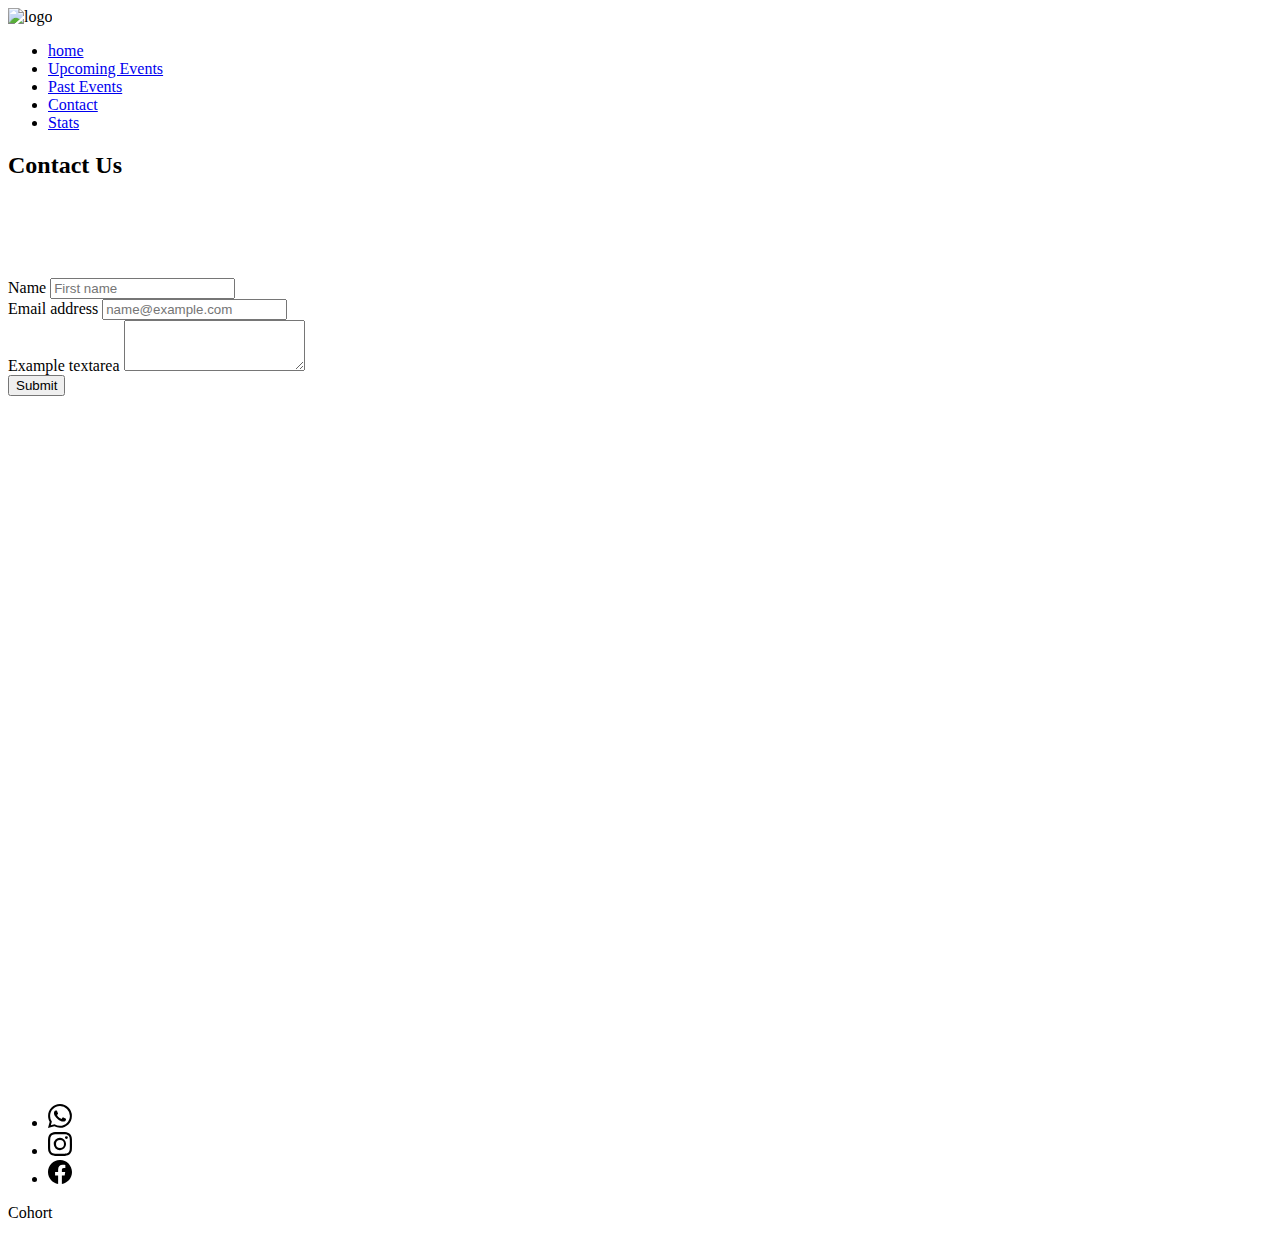
==== contact.html @ 5dbbdced "hice contact" ====
<!DOCTYPE html>
<html lang="en">

<head>
    <meta charset="UTF-8">
    <meta http-equiv="X-UA-Compatible" content="IE=edge">
    <meta name="viewport" content="width=device-width, initial-scale=1.0">
    <title>home</title>
    <link href="https://cdn.jsdelivr.net/npm/bootstrap@5.3.0-alpha1/dist/css/bootstrap.min.css" rel="stylesheet"
        integrity="sha384-GLhlTQ8iRABdZLl6O3oVMWSktQOp6b7In1Zl3/Jr59b6EGGoI1aFkw7cmDA6j6gD" crossorigin="anonymous">
    <link rel="icon" href="./assets/Logo-Amazing-Events.ico">
    <link rel="stylesheet" href="style.css">
</head>

<body>
    <header class="container justify-content-center">
        <div class="d-flex row justify-content-center">
            <nav class="navbar navbar-expand-lg bg-body-tertiary row">
                <div class="col ms-5 ">
                    <img id="logonav" src="./assets/logo_amazing_avents.png" alt="logo">

                </div>
                <div class="container-fluid col justify-content-end">

                    <ul class="nav nav-pills">
                        <li class="nav-item">
                            <a class="nav-link" href="./index.html">home</a>
                        </li>
                        <li class="nav-item">
                            <a class="nav-link" href="./upcoming_events.html">Upcoming Events</a>
                        </li>
                        <li class="nav-item">
                            <a class="nav-link" href="./past_events.html">Past Events</a>
                        </li>
                        <li class="nav-item">
                            <a class="nav-link active" aria-current="page" href="#">Contact</a>
                        </li>
                        <li class="nav-item">
                            <a class="nav-link" href="./stats.html">Stats</a>
                        </li>


                    </ul>
                </div>

            </nav>
        </div>
        <div class="d-flex row bg-body-secondary  mt-1 h-100 justify-content-center">

            <h2 class="col-6 d-flex order-1 justify-content-center mt-5 ">Contact Us</h2>

            <span class="col-2 carousel-control-prev-icon order-0 mt-5" aria-hidden="true"></span>

            <span class="col-2  carousel-control-next-icon order-2 mt-5 m" aria-hidden="true"></span>

        </div>

    </header>
    <main class="container justify-content-center bg-body-tertiary">
        <div class="container justify-content-center w-25 pt-4 ">
            <div class="mb-3">
                <label for="exampleFormControlInput0" class="form-label">Name</label>
                <input type="text" class="form-control" placeholder="First name" aria-label="First name">

            </div>
            <div class="mb-3">
                <label for="exampleFormControlInput1" class="form-label">Email address</label>
                <input type="email" class="form-control" id="exampleFormControlInput1" placeholder="name@example.com">
            </div>
            <div class="mb-3 ">
                <label for="exampleFormControlTextarea1" class="form-label">Example textarea</label>
                <textarea class="form-control" id="exampleFormControlTextarea1" rows="3"></textarea>
            </div>
            <button type="submit" class="btn btn-primary">Submit</button>
        </div>

    </main>
    <footer class="container d-flex mt-2 bg-secondary">
        <svg xmlns="http://www.w3.org/2000/svg" style="display: none;">

            <symbol id="facebook" viewBox="0 0 16 16">
                <path
                    d="M16 8.049c0-4.446-3.582-8.05-8-8.05C3.58 0-.002 3.603-.002 8.05c0 4.017 2.926 7.347 6.75 7.951v-5.625h-2.03V8.05H6.75V6.275c0-2.017 1.195-3.131 3.022-3.131.876 0 1.791.157 1.791.157v1.98h-1.009c-.993 0-1.303.621-1.303 1.258v1.51h2.218l-.354 2.326H9.25V16c3.824-.604 6.75-3.934 6.75-7.951z" />
            </symbol>
            <symbol id="instagram" viewBox="0 0 16 16">
                <path
                    d="M8 0C5.829 0 5.556.01 4.703.048 3.85.088 3.269.222 2.76.42a3.917 3.917 0 0 0-1.417.923A3.927 3.927 0 0 0 .42 2.76C.222 3.268.087 3.85.048 4.7.01 5.555 0 5.827 0 8.001c0 2.172.01 2.444.048 3.297.04.852.174 1.433.372 1.942.205.526.478.972.923 1.417.444.445.89.719 1.416.923.51.198 1.09.333 1.942.372C5.555 15.99 5.827 16 8 16s2.444-.01 3.298-.048c.851-.04 1.434-.174 1.943-.372a3.916 3.916 0 0 0 1.416-.923c.445-.445.718-.891.923-1.417.197-.509.332-1.09.372-1.942C15.99 10.445 16 10.173 16 8s-.01-2.445-.048-3.299c-.04-.851-.175-1.433-.372-1.941a3.926 3.926 0 0 0-.923-1.417A3.911 3.911 0 0 0 13.24.42c-.51-.198-1.092-.333-1.943-.372C10.443.01 10.172 0 7.998 0h.003zm-.717 1.442h.718c2.136 0 2.389.007 3.232.046.78.035 1.204.166 1.486.275.373.145.64.319.92.599.28.28.453.546.598.92.11.281.24.705.275 1.485.039.843.047 1.096.047 3.231s-.008 2.389-.047 3.232c-.035.78-.166 1.203-.275 1.485a2.47 2.47 0 0 1-.599.919c-.28.28-.546.453-.92.598-.28.11-.704.24-1.485.276-.843.038-1.096.047-3.232.047s-2.39-.009-3.233-.047c-.78-.036-1.203-.166-1.485-.276a2.478 2.478 0 0 1-.92-.598 2.48 2.48 0 0 1-.6-.92c-.109-.281-.24-.705-.275-1.485-.038-.843-.046-1.096-.046-3.233 0-2.136.008-2.388.046-3.231.036-.78.166-1.204.276-1.486.145-.373.319-.64.599-.92.28-.28.546-.453.92-.598.282-.11.705-.24 1.485-.276.738-.034 1.024-.044 2.515-.045v.002zm4.988 1.328a.96.96 0 1 0 0 1.92.96.96 0 0 0 0-1.92zm-4.27 1.122a4.109 4.109 0 1 0 0 8.217 4.109 4.109 0 0 0 0-8.217zm0 1.441a2.667 2.667 0 1 1 0 5.334 2.667 2.667 0 0 1 0-5.334z" />
            </symbol>

            <symbol id="whatsapp" viewBox="0 0 16 16">
                <path
                    d="M13.601 2.326A7.854 7.854 0 0 0 7.994 0C3.627 0 .068 3.558.064 7.926c0 1.399.366 2.76 1.057 3.965L0 16l4.204-1.102a7.933 7.933 0 0 0 3.79.965h.004c4.368 0 7.926-3.558 7.93-7.93A7.898 7.898 0 0 0 13.6 2.326zM7.994 14.521a6.573 6.573 0 0 1-3.356-.92l-.24-.144-2.494.654.666-2.433-.156-.251a6.56 6.56 0 0 1-1.007-3.505c0-3.626 2.957-6.584 6.591-6.584a6.56 6.56 0 0 1 4.66 1.931 6.557 6.557 0 0 1 1.928 4.66c-.004 3.639-2.961 6.592-6.592 6.592zm3.615-4.934c-.197-.099-1.17-.578-1.353-.646-.182-.065-.315-.099-.445.099-.133.197-.513.646-.627.775-.114.133-.232.148-.43.05-.197-.1-.836-.308-1.592-.985-.59-.525-.985-1.175-1.103-1.372-.114-.198-.011-.304.088-.403.087-.088.197-.232.296-.346.1-.114.133-.198.198-.33.065-.134.034-.248-.015-.347-.05-.099-.445-1.076-.612-1.47-.16-.389-.323-.335-.445-.34-.114-.007-.247-.007-.38-.007a.729.729 0 0 0-.529.247c-.182.198-.691.677-.691 1.654 0 .977.71 1.916.81 2.049.098.133 1.394 2.132 3.383 2.992.47.205.84.326 1.129.418.475.152.904.129 1.246.08.38-.058 1.171-.48 1.338-.943.164-.464.164-.86.114-.943-.049-.084-.182-.133-.38-.232z" />
            </symbol>
        </svg>



        <ul class="nav col-md-4  list-unstyled d-flex mt-3">
            <li class="ms-3"><a class="text-muted" href="#"><svg class="bi" width="24" height="24">
                        <use xlink:href="#whatsapp" />
                    </svg></a></li>
            <li class="ms-3"><a class="text-muted" href="#"><svg class="bi" width="24" height="24">
                        <use xlink:href="#instagram" />
                    </svg></a></li>
            <li class="ms-3"><a class="text-muted" href="#"><svg class="bi" width="24" height="24">
                        <use xlink:href="#facebook" />
                    </svg></a></li>
        </ul>
        <div class="col d-flex justify-content-end mt-3 me-4">
            <p>Cohort</p>

        </div>

    </footer>



    <script src="https://cdn.jsdelivr.net/npm/bootstrap@5.3.0-alpha1/dist/js/bootstrap.bundle.min.js"
        integrity="sha384-w76AqPfDkMBDXo30jS1Sgez6pr3x5MlQ1ZAGC+nuZB+EYdgRZgiwxhTBTkF7CXvN"
        crossorigin="anonymous"></script>
</body>

</html>
---- style.css ----
header{
    height: 30vh;
    /* background-color: aqua; */
}
nav{
    min-height: 5vh;
}
main{
    min-height: 90vh;
    /* background-color: rgb(21, 63, 141);*/
}
footer{
    min-height: 5vh;
}
#logonav{
    width: 100px;
}
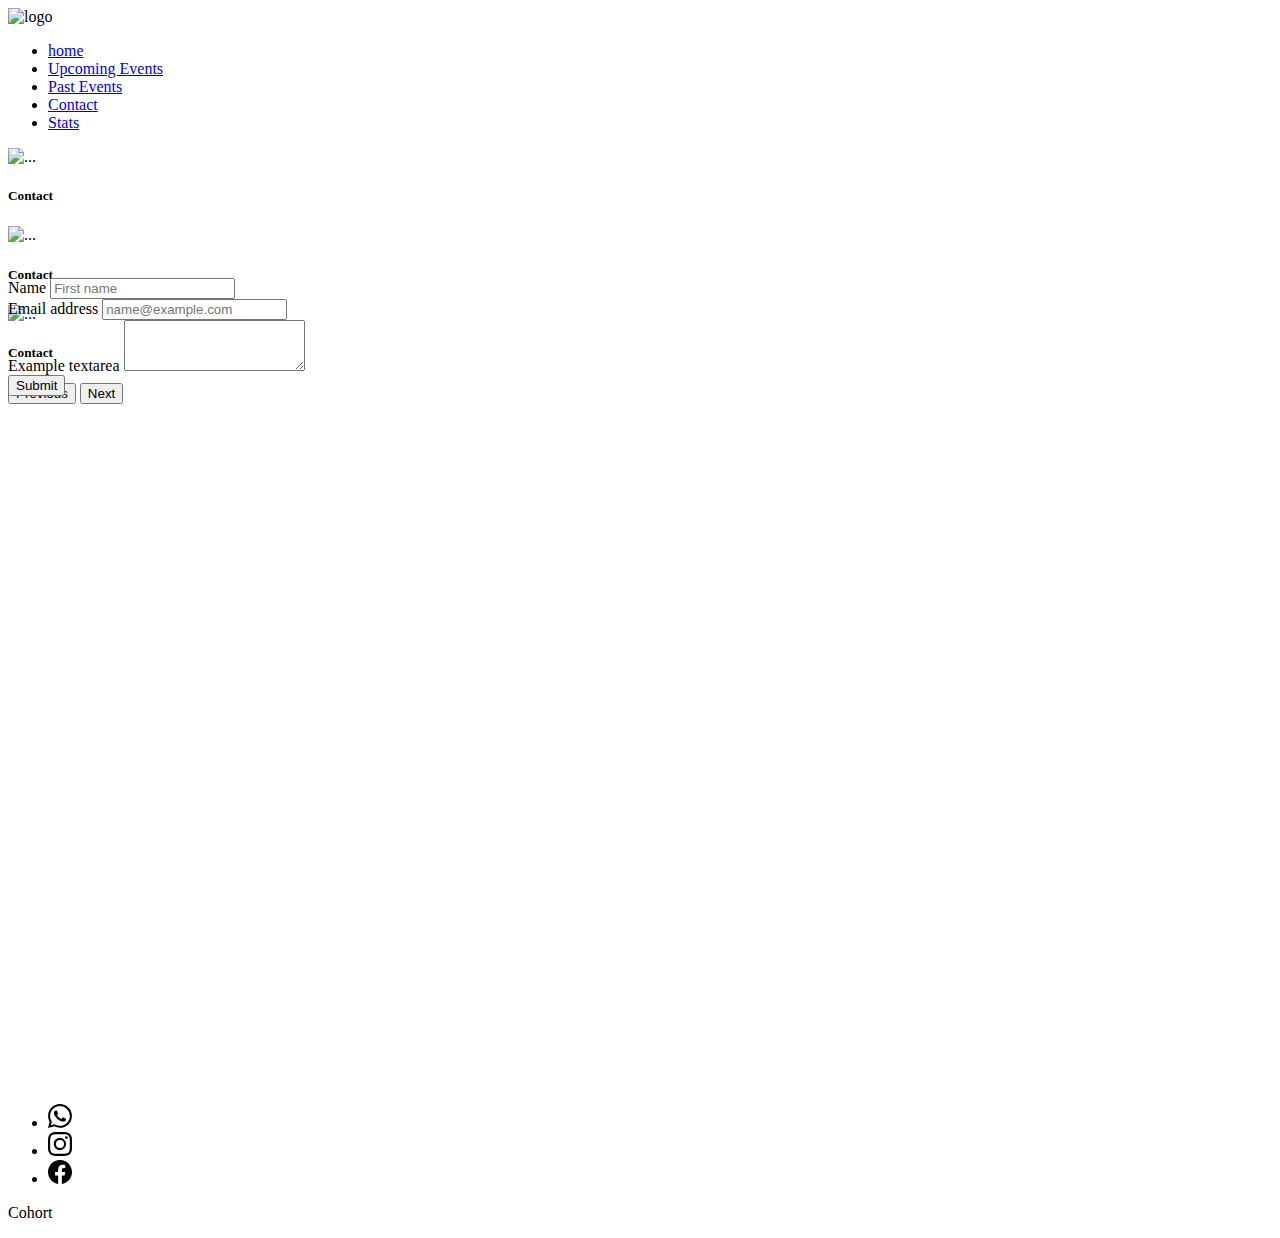
==== commit 32d1c5d5: "puse el carousel en todas las paginas" ====
--- a/contact.html
+++ b/contact.html
@@ -5,7 +5,7 @@
     <meta charset="UTF-8">
     <meta http-equiv="X-UA-Compatible" content="IE=edge">
     <meta name="viewport" content="width=device-width, initial-scale=1.0">
-    <title>home</title>
+    <title>contact</title>
     <link href="https://cdn.jsdelivr.net/npm/bootstrap@5.3.0-alpha1/dist/css/bootstrap.min.css" rel="stylesheet"
         integrity="sha384-GLhlTQ8iRABdZLl6O3oVMWSktQOp6b7In1Zl3/Jr59b6EGGoI1aFkw7cmDA6j6gD" crossorigin="anonymous">
     <link rel="icon" href="./assets/Logo-Amazing-Events.ico">
@@ -45,33 +45,61 @@
 
             </nav>
         </div>
-        <div class="d-flex row bg-body-secondary  mt-1 h-100 justify-content-center">
+        <div id="carouselExampleCaptions"
+                class="carousel slide carousel-fade d-flex row bg-info-subtle  justify-content-center">
 
-            <h2 class="col-6 d-flex order-1 justify-content-center mt-5 ">Contact Us</h2>
-
-            <span class="col-2 carousel-control-prev-icon order-0 mt-5" aria-hidden="true"></span>
-
-            <span class="col-2  carousel-control-next-icon order-2 mt-5 m" aria-hidden="true"></span>
-
-        </div>
+                <div class="carousel-inner">
+                    <div class="carousel-item active">
+                        <img src="./assets/carrousel1.jpg" class="d-block w-100" alt="...">
+                        <div class="carousel-caption d-none d-md-block">
+                            <h5>Contact</h5>
+                            
+                        </div>
+                    </div>
+                    <div class="carousel-item">
+                        <img src="./assets/carrousel2.jpg" class="d-block w-100" alt="...">
+                        <div class="carousel-caption d-none d-md-block">
+                            <h5>Contact</h5>
+                            
+                        </div>
+                    </div>
+                    <div class="carousel-item">
+                        <img src="./assets/carrousel3.jpg" class="d-block w-100" alt="...">
+                        <div class="carousel-caption d-none d-md-block">
+                            <h5>Contact</h5>
+                            
+                        </div>
+                    </div>
+                </div>
+                <button class="carousel-control-prev" type="button" data-bs-target="#carouselExampleCaptions"
+                    data-bs-slide="prev">
+                    <span class="carousel-control-prev-icon" aria-hidden="true"></span>
+                    <span class="visually-hidden">Previous</span>
+                </button>
+                <button class="carousel-control-next" type="button" data-bs-target="#carouselExampleCaptions"
+                    data-bs-slide="next">
+                    <span class="carousel-control-next-icon" aria-hidden="true"></span>
+                    <span class="visually-hidden">Next</span>
+                </button>
+            </div>
 
     </header>
     <main class="container justify-content-center bg-body-tertiary">
-        <div class="container justify-content-center w-25 pt-4 ">
-            <div class="mb-3">
-                <label for="exampleFormControlInput0" class="form-label">Name</label>
+        <div class="container card py-3  my-3 justify-content-center align-content-center row ">
+            <div class="mb-3 col-sm-12 col-md-6">
+                <label for="exampleFormControlInput1" class="form-label">Name</label>
                 <input type="text" class="form-control" placeholder="First name" aria-label="First name">
 
             </div>
-            <div class="mb-3">
+            <div class="mb-3 col-sm-12 col-md-6">
                 <label for="exampleFormControlInput1" class="form-label">Email address</label>
                 <input type="email" class="form-control" id="exampleFormControlInput1" placeholder="name@example.com">
             </div>
-            <div class="mb-3 ">
+            <div class="mb-3 col-sm-12 col-md-6">
                 <label for="exampleFormControlTextarea1" class="form-label">Example textarea</label>
                 <textarea class="form-control" id="exampleFormControlTextarea1" rows="3"></textarea>
             </div>
-            <button type="submit" class="btn btn-primary">Submit</button>
+            <button type="submit" class="btn btn-primary col-sm-12 col-md-6 col-lg-2">Submit</button>
         </div>
 
     </main>
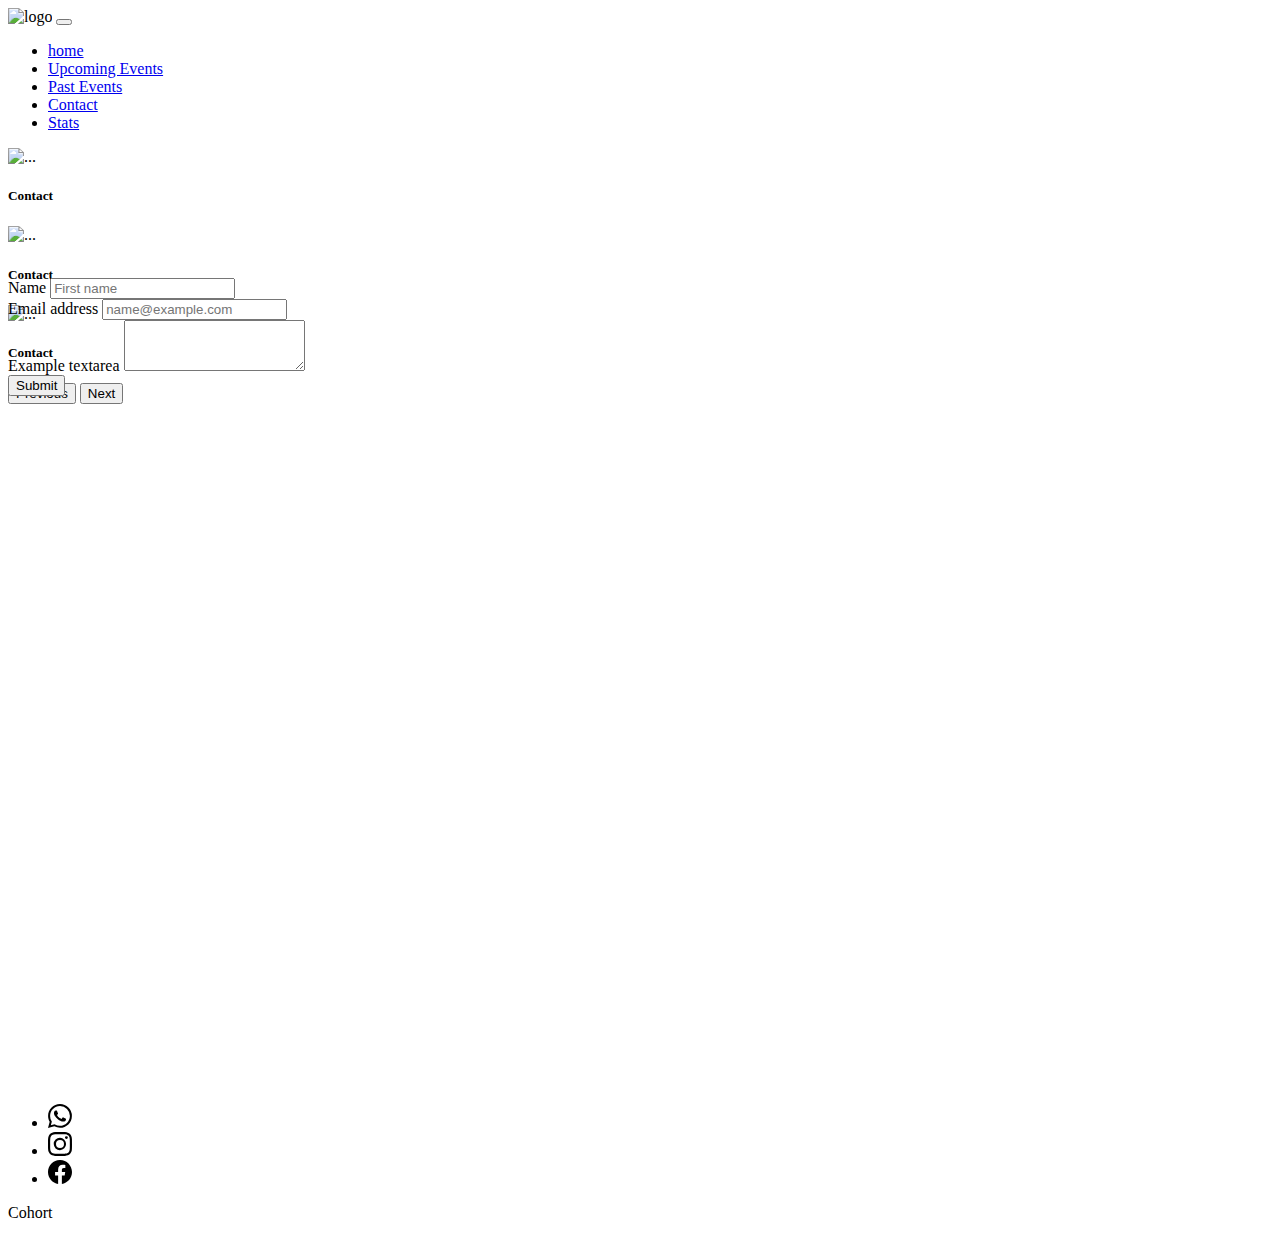
==== commit 56cfccef: "arregle errores" ====
--- a/contact.html
+++ b/contact.html
@@ -13,38 +13,52 @@
 </head>
 
 <body>
-    <header class="container justify-content-center">
-        <div class="d-flex row justify-content-center">
-            <nav class="navbar navbar-expand-lg bg-body-tertiary row">
-                <div class="col ms-5 ">
+    <header class=" container-fluid bg-black">
+        <!-- navbar -->
+        <div class="container">
+            <nav class="navbar navbar-expand-md ">
+                <div class="container-fluid">
+                    <!-- icono -->
+                    <a class="navbar-brand" href="#"></a>
                     <img id="logonav" src="./assets/logo_amazing_avents.png" alt="logo">
 
-                </div>
-                <div class="container-fluid col justify-content-end">
-
-                    <ul class="nav nav-pills">
-                        <li class="nav-item">
-                            <a class="nav-link" href="./index.html">home</a>
-                        </li>
-                        <li class="nav-item">
-                            <a class="nav-link" href="./upcoming_events.html">Upcoming Events</a>
-                        </li>
-                        <li class="nav-item">
-                            <a class="nav-link" href="./past_events.html">Past Events</a>
-                        </li>
-                        <li class="nav-item">
-                            <a class="nav-link active" aria-current="page" href="#">Contact</a>
-                        </li>
-                        <li class="nav-item">
-                            <a class="nav-link" href="./stats.html">Stats</a>
-                        </li>
+                    <!-- botones menu -->
+                    <button class="navbar-toggler" type="button" data-bs-toggle="collapse" data-bs-target="#menu"
+                        aria-controls="menu" aria-expanded="false" aria-label="Toggle navigation">
+                        <span class="navbar-toggler-icon"></span>
+                    </button>
 
 
-                    </ul>
+                    <!-- elementos del menu colapsable -->
+                    <div class=" collapse navbar-collapse" id="menu">
+                        <ul class="nav nav-pills ms-auto">
+                            <li class="nav-item">
+                                <a class="nav-link" href="./index.html">home</a>
+                            </li>
+                            <li class="nav-item">
+                                <a class="nav-link" href="./upcoming_events.html">Upcoming Events</a>
+                            </li>
+                            <li class="nav-item">
+                                <a class="nav-link" href="./past_events.html">Past Events</a>
+                            </li>
+                            <li class="nav-item">
+                                <a class="nav-link active" aria-current="page" href="#">Contact</a>
+                            </li>
+                            <li class="nav-item">
+                                <a class="nav-link" href="./stats.html">Stats</a>
+                            </li>
+                            
+
+
+                        </ul>
+
+                    </div>
+
                 </div>
 
             </nav>
         </div>
+        <!-- carousel -->
         <div id="carouselExampleCaptions"
                 class="carousel slide carousel-fade d-flex row bg-info-subtle  justify-content-center">
 
@@ -103,42 +117,45 @@
         </div>
 
     </main>
-    <footer class="container d-flex mt-2 bg-secondary">
-        <svg xmlns="http://www.w3.org/2000/svg" style="display: none;">
+    <footer class="container-fluid mt-2 bg-secondary">
+        <div class="container d-flex">
+            <svg xmlns="http://www.w3.org/2000/svg" style="display: none;">
 
-            <symbol id="facebook" viewBox="0 0 16 16">
-                <path
-                    d="M16 8.049c0-4.446-3.582-8.05-8-8.05C3.58 0-.002 3.603-.002 8.05c0 4.017 2.926 7.347 6.75 7.951v-5.625h-2.03V8.05H6.75V6.275c0-2.017 1.195-3.131 3.022-3.131.876 0 1.791.157 1.791.157v1.98h-1.009c-.993 0-1.303.621-1.303 1.258v1.51h2.218l-.354 2.326H9.25V16c3.824-.604 6.75-3.934 6.75-7.951z" />
-            </symbol>
-            <symbol id="instagram" viewBox="0 0 16 16">
-                <path
-                    d="M8 0C5.829 0 5.556.01 4.703.048 3.85.088 3.269.222 2.76.42a3.917 3.917 0 0 0-1.417.923A3.927 3.927 0 0 0 .42 2.76C.222 3.268.087 3.85.048 4.7.01 5.555 0 5.827 0 8.001c0 2.172.01 2.444.048 3.297.04.852.174 1.433.372 1.942.205.526.478.972.923 1.417.444.445.89.719 1.416.923.51.198 1.09.333 1.942.372C5.555 15.99 5.827 16 8 16s2.444-.01 3.298-.048c.851-.04 1.434-.174 1.943-.372a3.916 3.916 0 0 0 1.416-.923c.445-.445.718-.891.923-1.417.197-.509.332-1.09.372-1.942C15.99 10.445 16 10.173 16 8s-.01-2.445-.048-3.299c-.04-.851-.175-1.433-.372-1.941a3.926 3.926 0 0 0-.923-1.417A3.911 3.911 0 0 0 13.24.42c-.51-.198-1.092-.333-1.943-.372C10.443.01 10.172 0 7.998 0h.003zm-.717 1.442h.718c2.136 0 2.389.007 3.232.046.78.035 1.204.166 1.486.275.373.145.64.319.92.599.28.28.453.546.598.92.11.281.24.705.275 1.485.039.843.047 1.096.047 3.231s-.008 2.389-.047 3.232c-.035.78-.166 1.203-.275 1.485a2.47 2.47 0 0 1-.599.919c-.28.28-.546.453-.92.598-.28.11-.704.24-1.485.276-.843.038-1.096.047-3.232.047s-2.39-.009-3.233-.047c-.78-.036-1.203-.166-1.485-.276a2.478 2.478 0 0 1-.92-.598 2.48 2.48 0 0 1-.6-.92c-.109-.281-.24-.705-.275-1.485-.038-.843-.046-1.096-.046-3.233 0-2.136.008-2.388.046-3.231.036-.78.166-1.204.276-1.486.145-.373.319-.64.599-.92.28-.28.546-.453.92-.598.282-.11.705-.24 1.485-.276.738-.034 1.024-.044 2.515-.045v.002zm4.988 1.328a.96.96 0 1 0 0 1.92.96.96 0 0 0 0-1.92zm-4.27 1.122a4.109 4.109 0 1 0 0 8.217 4.109 4.109 0 0 0 0-8.217zm0 1.441a2.667 2.667 0 1 1 0 5.334 2.667 2.667 0 0 1 0-5.334z" />
-            </symbol>
+                <symbol id="facebook" viewBox="0 0 16 16">
+                    <path
+                        d="M16 8.049c0-4.446-3.582-8.05-8-8.05C3.58 0-.002 3.603-.002 8.05c0 4.017 2.926 7.347 6.75 7.951v-5.625h-2.03V8.05H6.75V6.275c0-2.017 1.195-3.131 3.022-3.131.876 0 1.791.157 1.791.157v1.98h-1.009c-.993 0-1.303.621-1.303 1.258v1.51h2.218l-.354 2.326H9.25V16c3.824-.604 6.75-3.934 6.75-7.951z" />
+                </symbol>
+                <symbol id="instagram" viewBox="0 0 16 16">
+                    <path
+                        d="M8 0C5.829 0 5.556.01 4.703.048 3.85.088 3.269.222 2.76.42a3.917 3.917 0 0 0-1.417.923A3.927 3.927 0 0 0 .42 2.76C.222 3.268.087 3.85.048 4.7.01 5.555 0 5.827 0 8.001c0 2.172.01 2.444.048 3.297.04.852.174 1.433.372 1.942.205.526.478.972.923 1.417.444.445.89.719 1.416.923.51.198 1.09.333 1.942.372C5.555 15.99 5.827 16 8 16s2.444-.01 3.298-.048c.851-.04 1.434-.174 1.943-.372a3.916 3.916 0 0 0 1.416-.923c.445-.445.718-.891.923-1.417.197-.509.332-1.09.372-1.942C15.99 10.445 16 10.173 16 8s-.01-2.445-.048-3.299c-.04-.851-.175-1.433-.372-1.941a3.926 3.926 0 0 0-.923-1.417A3.911 3.911 0 0 0 13.24.42c-.51-.198-1.092-.333-1.943-.372C10.443.01 10.172 0 7.998 0h.003zm-.717 1.442h.718c2.136 0 2.389.007 3.232.046.78.035 1.204.166 1.486.275.373.145.64.319.92.599.28.28.453.546.598.92.11.281.24.705.275 1.485.039.843.047 1.096.047 3.231s-.008 2.389-.047 3.232c-.035.78-.166 1.203-.275 1.485a2.47 2.47 0 0 1-.599.919c-.28.28-.546.453-.92.598-.28.11-.704.24-1.485.276-.843.038-1.096.047-3.232.047s-2.39-.009-3.233-.047c-.78-.036-1.203-.166-1.485-.276a2.478 2.478 0 0 1-.92-.598 2.48 2.48 0 0 1-.6-.92c-.109-.281-.24-.705-.275-1.485-.038-.843-.046-1.096-.046-3.233 0-2.136.008-2.388.046-3.231.036-.78.166-1.204.276-1.486.145-.373.319-.64.599-.92.28-.28.546-.453.92-.598.282-.11.705-.24 1.485-.276.738-.034 1.024-.044 2.515-.045v.002zm4.988 1.328a.96.96 0 1 0 0 1.92.96.96 0 0 0 0-1.92zm-4.27 1.122a4.109 4.109 0 1 0 0 8.217 4.109 4.109 0 0 0 0-8.217zm0 1.441a2.667 2.667 0 1 1 0 5.334 2.667 2.667 0 0 1 0-5.334z" />
+                </symbol>
 
-            <symbol id="whatsapp" viewBox="0 0 16 16">
-                <path
-                    d="M13.601 2.326A7.854 7.854 0 0 0 7.994 0C3.627 0 .068 3.558.064 7.926c0 1.399.366 2.76 1.057 3.965L0 16l4.204-1.102a7.933 7.933 0 0 0 3.79.965h.004c4.368 0 7.926-3.558 7.93-7.93A7.898 7.898 0 0 0 13.6 2.326zM7.994 14.521a6.573 6.573 0 0 1-3.356-.92l-.24-.144-2.494.654.666-2.433-.156-.251a6.56 6.56 0 0 1-1.007-3.505c0-3.626 2.957-6.584 6.591-6.584a6.56 6.56 0 0 1 4.66 1.931 6.557 6.557 0 0 1 1.928 4.66c-.004 3.639-2.961 6.592-6.592 6.592zm3.615-4.934c-.197-.099-1.17-.578-1.353-.646-.182-.065-.315-.099-.445.099-.133.197-.513.646-.627.775-.114.133-.232.148-.43.05-.197-.1-.836-.308-1.592-.985-.59-.525-.985-1.175-1.103-1.372-.114-.198-.011-.304.088-.403.087-.088.197-.232.296-.346.1-.114.133-.198.198-.33.065-.134.034-.248-.015-.347-.05-.099-.445-1.076-.612-1.47-.16-.389-.323-.335-.445-.34-.114-.007-.247-.007-.38-.007a.729.729 0 0 0-.529.247c-.182.198-.691.677-.691 1.654 0 .977.71 1.916.81 2.049.098.133 1.394 2.132 3.383 2.992.47.205.84.326 1.129.418.475.152.904.129 1.246.08.38-.058 1.171-.48 1.338-.943.164-.464.164-.86.114-.943-.049-.084-.182-.133-.38-.232z" />
-            </symbol>
-        </svg>
+                <symbol id="whatsapp" viewBox="0 0 16 16">
+                    <path
+                        d="M13.601 2.326A7.854 7.854 0 0 0 7.994 0C3.627 0 .068 3.558.064 7.926c0 1.399.366 2.76 1.057 3.965L0 16l4.204-1.102a7.933 7.933 0 0 0 3.79.965h.004c4.368 0 7.926-3.558 7.93-7.93A7.898 7.898 0 0 0 13.6 2.326zM7.994 14.521a6.573 6.573 0 0 1-3.356-.92l-.24-.144-2.494.654.666-2.433-.156-.251a6.56 6.56 0 0 1-1.007-3.505c0-3.626 2.957-6.584 6.591-6.584a6.56 6.56 0 0 1 4.66 1.931 6.557 6.557 0 0 1 1.928 4.66c-.004 3.639-2.961 6.592-6.592 6.592zm3.615-4.934c-.197-.099-1.17-.578-1.353-.646-.182-.065-.315-.099-.445.099-.133.197-.513.646-.627.775-.114.133-.232.148-.43.05-.197-.1-.836-.308-1.592-.985-.59-.525-.985-1.175-1.103-1.372-.114-.198-.011-.304.088-.403.087-.088.197-.232.296-.346.1-.114.133-.198.198-.33.065-.134.034-.248-.015-.347-.05-.099-.445-1.076-.612-1.47-.16-.389-.323-.335-.445-.34-.114-.007-.247-.007-.38-.007a.729.729 0 0 0-.529.247c-.182.198-.691.677-.691 1.654 0 .977.71 1.916.81 2.049.098.133 1.394 2.132 3.383 2.992.47.205.84.326 1.129.418.475.152.904.129 1.246.08.38-.058 1.171-.48 1.338-.943.164-.464.164-.86.114-.943-.049-.084-.182-.133-.38-.232z" />
+                </symbol>
+            </svg>
 
 
 
-        <ul class="nav col-md-4  list-unstyled d-flex mt-3">
-            <li class="ms-3"><a class="text-muted" href="#"><svg class="bi" width="24" height="24">
-                        <use xlink:href="#whatsapp" />
-                    </svg></a></li>
-            <li class="ms-3"><a class="text-muted" href="#"><svg class="bi" width="24" height="24">
-                        <use xlink:href="#instagram" />
-                    </svg></a></li>
-            <li class="ms-3"><a class="text-muted" href="#"><svg class="bi" width="24" height="24">
-                        <use xlink:href="#facebook" />
-                    </svg></a></li>
-        </ul>
-        <div class="col d-flex justify-content-end mt-3 me-4">
-            <p>Cohort</p>
+            <ul class="nav col-md-4  list-unstyled d-flex mt-3">
+                <li class="ms-3"><a class="text-muted" href="https://www.whatsapp.com/?lang=es"><svg class="bi" width="24" height="24">
+                            <use xlink:href="#whatsapp" />
+                        </svg></a></li>
+                <li class="ms-3"><a class="text-muted" href="https://www.instagram.com/"><svg class="bi" width="24" height="24">
+                            <use xlink:href="#instagram" />
+                        </svg></a></li>
+                <li class="ms-3"><a class="text-muted" href="https://www.facebook.com/"><svg class="bi" width="24" height="24">
+                            <use xlink:href="#facebook" />
+                        </svg></a></li>
+            </ul>
+            <div class="col d-flex justify-content-end mt-3 me-4">
+                <p>Cohort</p>
+
+            </div>
+
 
         </div>
-
     </footer>
 
 
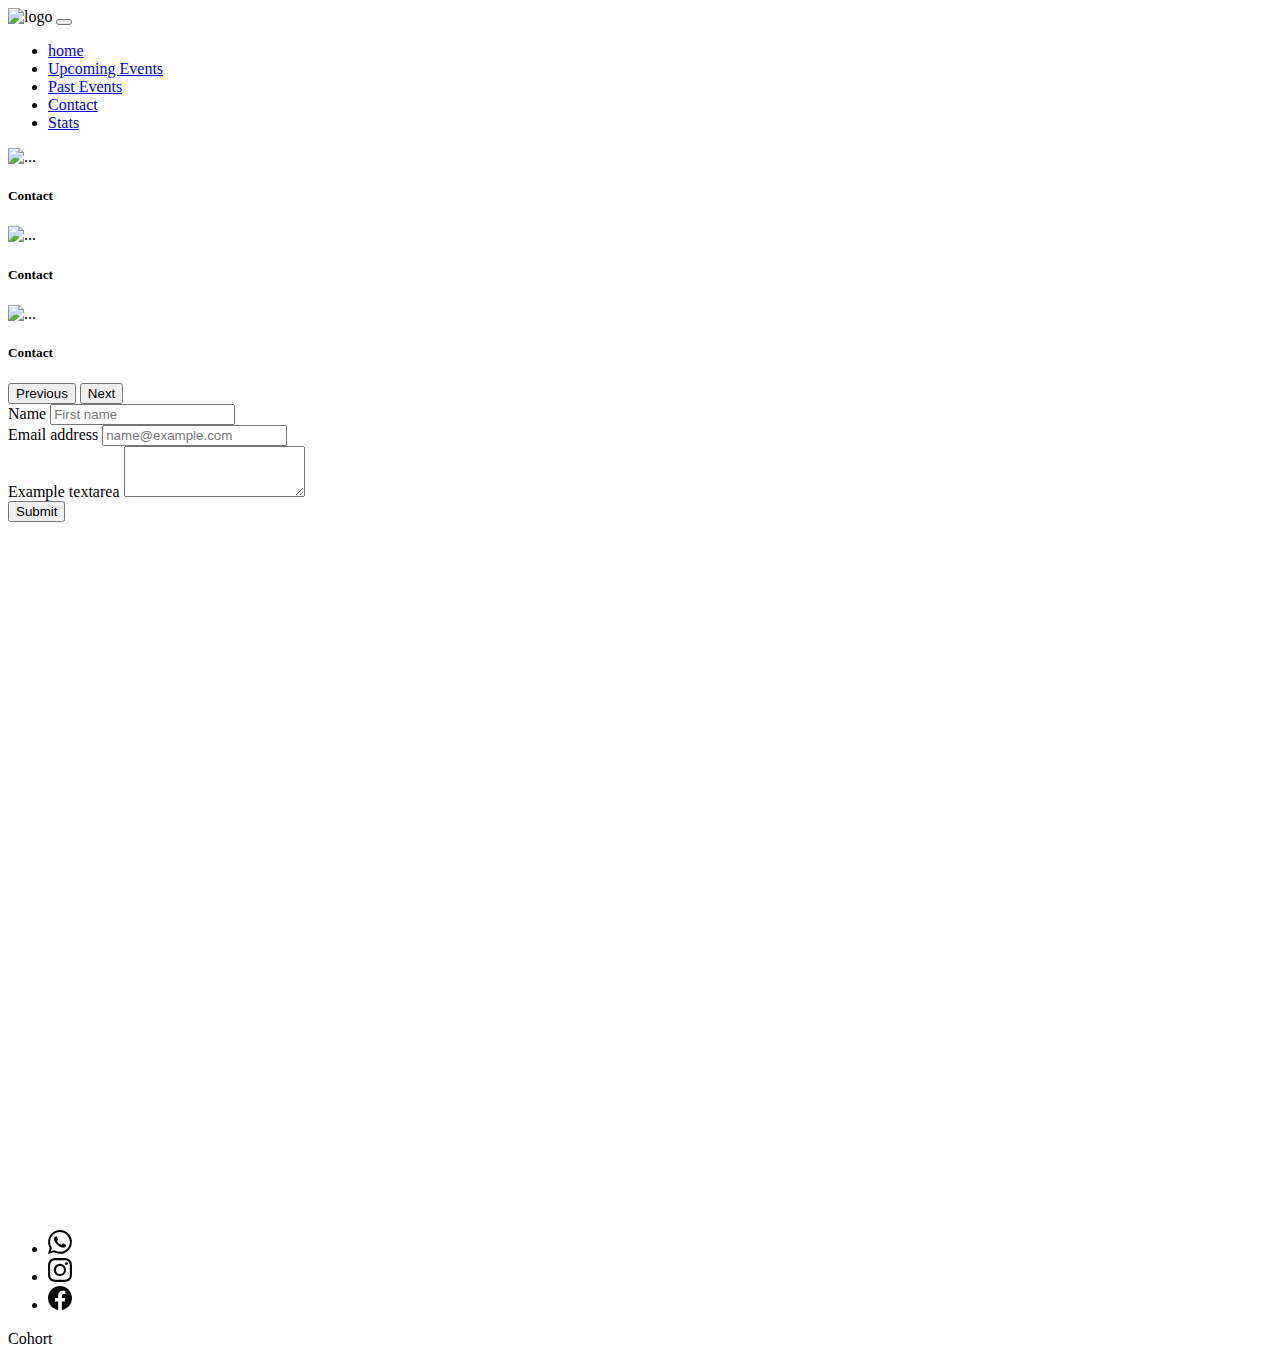
==== commit ab2b8b63: "arregle todos los favicon" ====
--- a/contact.html
+++ b/contact.html
@@ -8,7 +8,7 @@
     <title>contact</title>
     <link href="https://cdn.jsdelivr.net/npm/bootstrap@5.3.0-alpha1/dist/css/bootstrap.min.css" rel="stylesheet"
         integrity="sha384-GLhlTQ8iRABdZLl6O3oVMWSktQOp6b7In1Zl3/Jr59b6EGGoI1aFkw7cmDA6j6gD" crossorigin="anonymous">
-    <link rel="icon" href="./assets/Logo-Amazing-Events.ico">
+    <link rel="icon" href="./assets/favicon.ico">
     <link rel="stylesheet" href="style.css">
 </head>
 
--- a/style.css
+++ b/style.css
@@ -1,13 +1,10 @@
-header{
-    height: 30vh;
-    /* background-color: aqua; */
-}
+
 nav{
     min-height: 5vh;
 }
 main{
     min-height: 90vh;
-    /* background-color: rgb(21, 63, 141);*/
+    /* background-color: rgb(15, 50, 116); */
 }
 footer{
     min-height: 5vh;
@@ -16,3 +13,22 @@
     width: 100px;
 }
 
+#cardDetails{
+    width: 1000px;
+
+}
+
+#cardDetails img{
+    height: 47vh;
+    
+}
+
+#card img{
+    
+    height: 150px;
+} 
+#card .card-text{
+    
+    height: 100px;
+}
+
